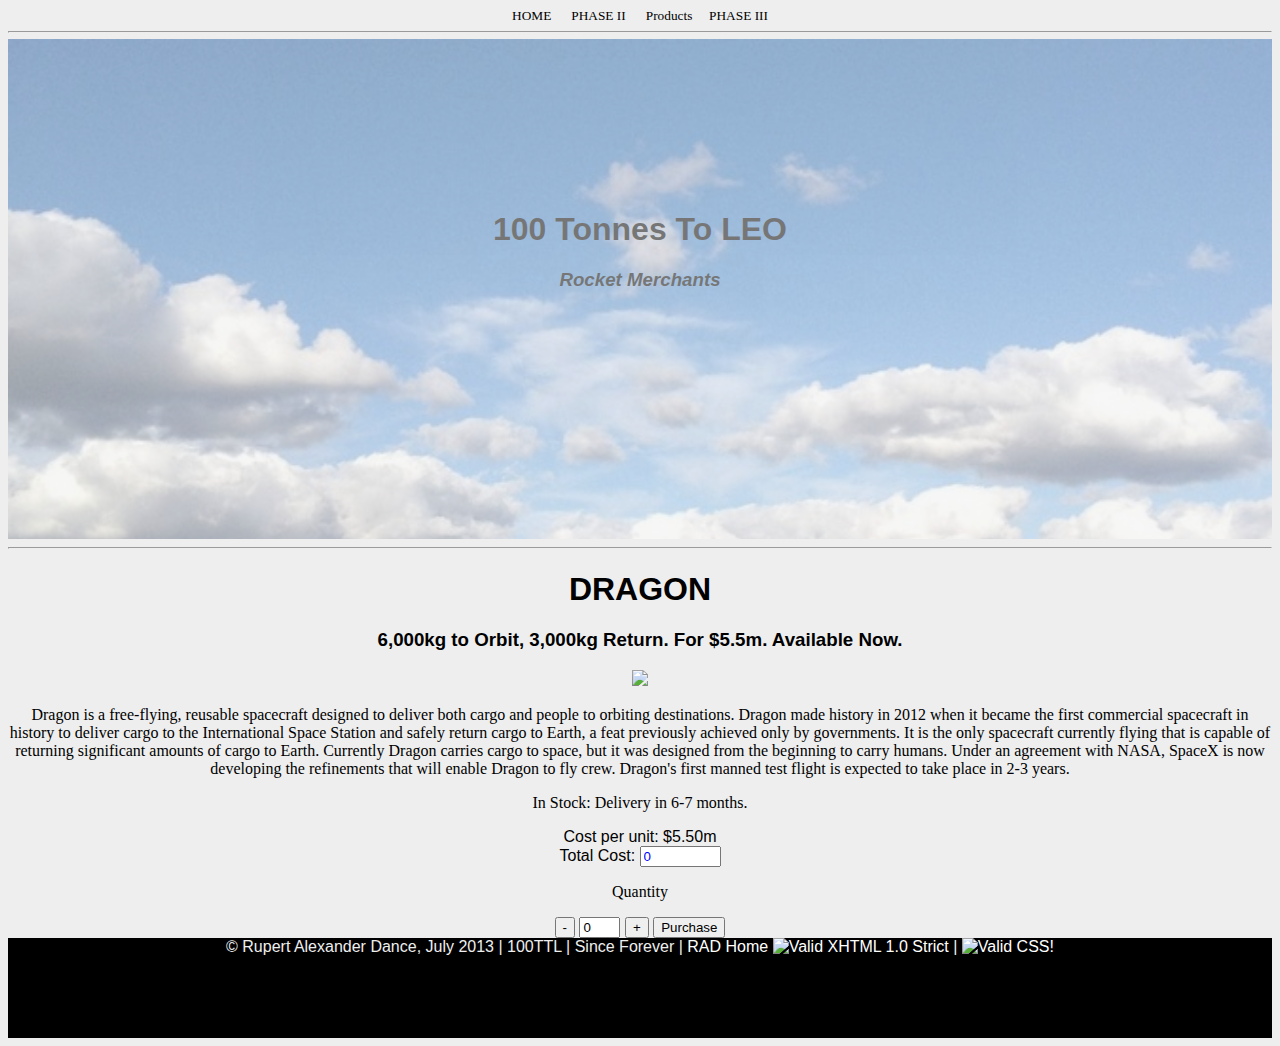
==== dragon.html @ cd04bb3b "Added product page, dragon page, plus minor updates" ====
<!DOCTYPE html PUBLIC "-//W3C//DTD XHTML 1.0 Strict//EN" "http://www.w3.org/TR/xhtml1/DTD/xhtml1-strict.dtd">

<html xmlns="http://www.w3.org/1999/xhtml" xml:lang="en" lang="en">
  <head>
    <title>100 Tonnes To LEO - Rocket Merchants - Dragon</title>
    <meta name="viewport" content="width=device-width, initial-scale=1.0">
  
    <link href="basic.css" rel="stylesheet" type="text/css">
    <script type="text/javascript" src="script.js"></script>

  </head>

  <body>
    <div id="nav">
     <a href='Home'>HOME</a> <span>&nbsp;&nbsp;&nbsp;&nbsp;</span> <a href='index.html'>PHASE II</a> <span>&nbsp;&nbsp;&nbsp;&nbsp;</span> <a href='products.html'>Products</a> <span>&nbsp;&nbsp;&nbsp;&nbsp;</span><a href='Phase3'>PHASE III</a> 
    <hr>

    </div>

    <div id="masthead">
      <h1 id="headline">100 Tonnes To LEO</h1>
      <h3 id="subheading">Rocket Merchants</h3>
     

    </div>

    <div id="dragon"> 
      <hr>
      <h1>
        DRAGON
      </h1>
      <h3>
        6,000kg to Orbit, 3,000kg Return. For $5.5m. Available Now.
      </h3>
      <img src="http://www.spacex.com/sites/spacex/files/styles/media_gallery_large/public/dragon_crs2_2.jpg?itok=r4g1lFMv" width="900" height="auto"/>

      <p> Dragon is a free-flying, reusable spacecraft designed to deliver both cargo and people to orbiting destinations. Dragon made history in 2012 when it became the first commercial spacecraft in history to deliver cargo to the International Space Station and safely return cargo to Earth, a feat previously achieved only by governments. It is the only spacecraft currently flying that is capable of returning significant amounts of cargo to Earth. Currently Dragon carries cargo to space, but it was designed from the beginning to carry humans. Under an agreement with NASA, SpaceX is now developing the refinements that will enable Dragon to fly crew. Dragon's first manned test flight is expected to take place in 2-3 years.</p>

      <div id="dragonpurchase">

        <form name="myform" action="http://goanna.cs.rmit.edu.au/~e54061/WP/form-tester.php" method="POST" onsubmit="return submitIt();" />
          <p>In Stock: Delivery in 6-7 months.</p>
          <input type="hidden" name="unitcost" value="5.5" id="unitcostinput">Cost per unit: $5.50m </input>
          <br>
          <span>Total Cost: </span> 
          <input type="text" name="dragoncost" value="0" size="7" id="dragoncost" readonly></input>
          
          <p>Quantity</p>

          <input type="hidden" name="productcode" value="dragon1" />
          <button type="button" id="minus" > - </button>

          <input type="text" name="quantity" value="0" id="quantity" size="2"></span>
          <button type="button" id="plus"> + </button>
          <button name="purchasebutton" type="submit" value="Purchase">Purchase</button> 

         </form>
      </div>

    </div>



   



      <div id="footer">

    &copy; Rupert Alexander Dance, July 2013 | 100TTL | Since Forever | <a href='http://rupertdance.com/web-prog-one/'>RAD Home</a> <a href="http://validator.w3.org/check?uri=referer">
              <img src="http://www.w3.org/Icons/valid-xhtml10" alt="Valid XHTML 1.0 Strict" height="20" /></a> | <a href="http://jigsaw.w3.org/css-validator/check/referer"><img style="border:0;height:20px"
              src="http://jigsaw.w3.org/css-validator/images/vcss-blue"
              alt="Valid CSS!" /></a>

     </div>

    

  </body>
</html>
---- basic.css ----
body {
	background-color: #eee; 
    font-family: helvetica, sans-serif, arial;}

#nav{
	text-align: center;
	font-size: 10pt;
	font-family: serif, arial;

}

#masthead{
	text-align: center;
	min-height: 200px;
	padding: 150px;
	background-image: url('images/clouds.jpg'); 
    background-size: cover; 
    background-repeat: no-repeat;
    opacity: 0.5;
	
}

#headline{
	font-weight: bold;
	font-family: futura, sans-serif;
}

#subheading{
	font-style: italic;
}

#main{
	text-align: center;
	max-width: 600px;
	margin: 0 auto;

}

#footer{
	/*display: table-cell;*/
   	vertical-align: bottom;
	text-align: center;
	margin: 0 auto;
	width: auto;
	height: 100px;
	color: #eee;
	background-color: black;
}

.strong{
	font-weight: bold;
}

li {
        width: 220px;
        min-height: 250px;
        border: 1px solid #000;
        background-color: white;
        display: inline-block;
        margin: 5px;
        vertical-align: top;
        border-radius: 10px;
        text-align: center;
        padding-bottom: 10px;
        /*margin-left: 20px;*/
    }
li:hover {
    	background-color: #FAFAD2;
}

#products{
	text-align: center;
	font-family: futura, helvetica, sans-serif;
}

.item{
	padding: 55px;

}

/*.dragon{
	padding: 10px;
	padding-bottom: 5px;
}*/

.biglink{
	font-size: 2em;
	/*font-weight: bold;*/
	border: solid;

}

 a:link {color:black; 
 	text-decoration: none;}    /* unvisited link */
    a:visited {color:black;} /* visited link */
    a:hover {color: #CD950C;}   /* mouse over link */
    a:active {color: red;}  /* selected link */

#footer a:link{
color: white;
text-decoration: none;
}
#footer a:visited{color: white;}
#footer a:hover {color: #CD950C;}   /* mouse over link */
#footer a:active {color: red;}

.purchasebutton{
	-moz-box-shadow:inset 0px 1px 0px 0px black;
	-webkit-box-shadow:inset 0px 1px 0px 0px black;
	box-shadow:inset 0px 1px 0px 0px black;
	background-color: #eee;
	text-indent:0;
	border:1px solid black;
	display:inline-block;
	color: black;
	font-family: serif;
	font-size:15px;
	font-style:normal;
	height: 22px;
	line-height: 22px;
	width:90px;
	text-decoration:none;
	text-align:center;
}.purchasebutton:hover {
	background-color: #000099;
}.purchasebutton:active {
	position:relative;
	top:2px;	
}

#dragon{
	text-align: center;

}
#dragon p{
	font-family: serif;
	/*width: 900px auto;*/	

}

#dragonpurchase{
	text-align: center;
	border: 1px;
	/*width: 30%;*/
	

}

#dragoncost{
	color: blue;
}

#grasshopper{
	text-align: center;
}

/*li:a{
	display:block;
}*/
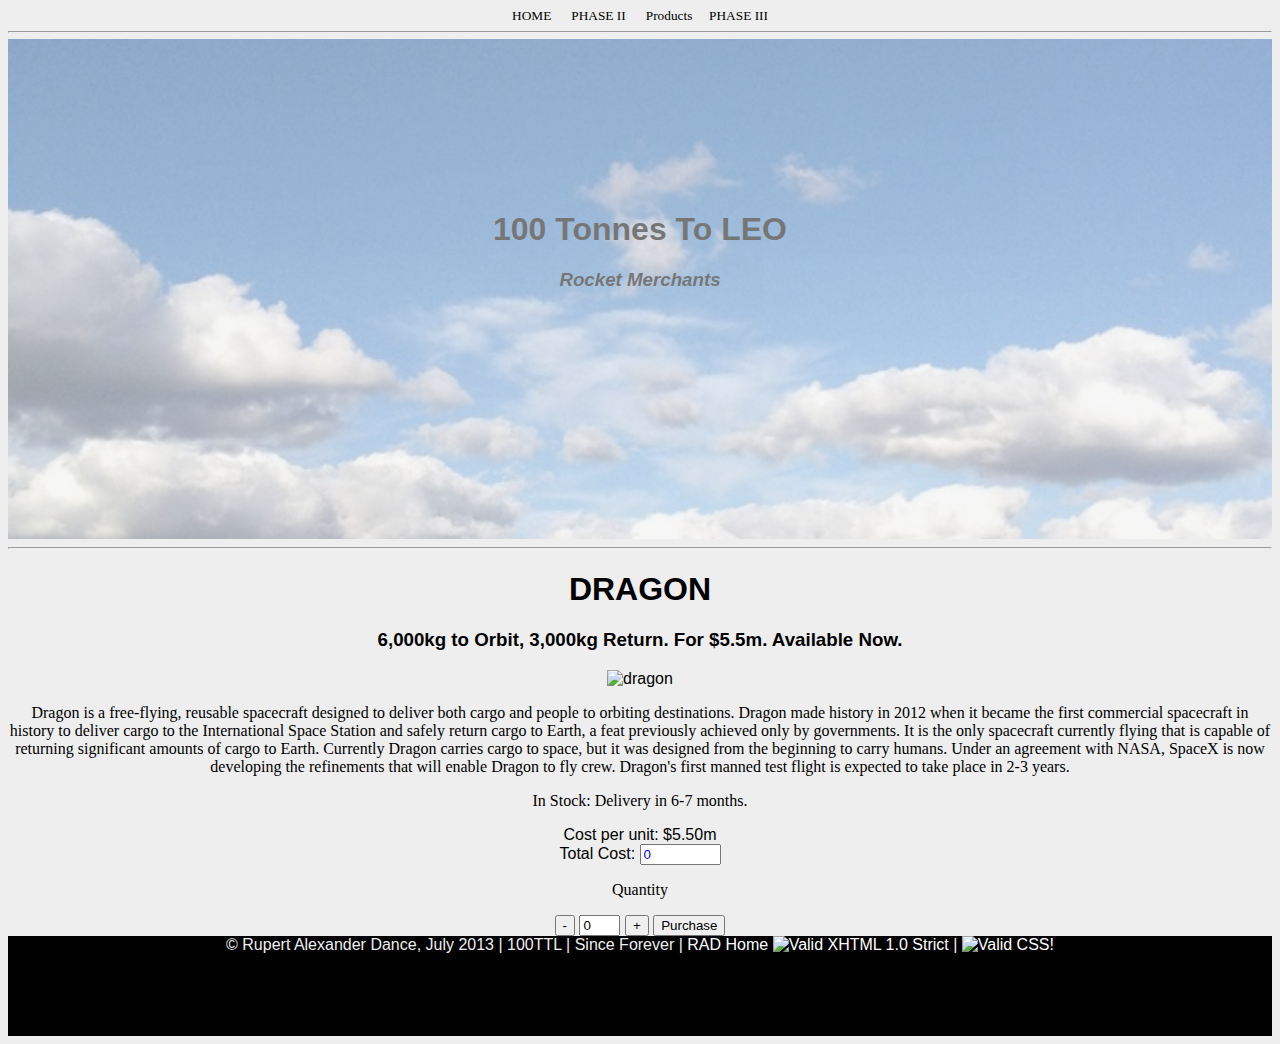
==== commit 21508973: "Minor edits to achieve XHTML validation" ====
--- a/dragon.html
+++ b/dragon.html
@@ -3,9 +3,9 @@
 <html xmlns="http://www.w3.org/1999/xhtml" xml:lang="en" lang="en">
   <head>
     <title>100 Tonnes To LEO - Rocket Merchants - Dragon</title>
-    <meta name="viewport" content="width=device-width, initial-scale=1.0">
+     <meta http-equiv="Content-Type" content="text/html; charset=utf-8"></meta>
   
-    <link href="basic.css" rel="stylesheet" type="text/css">
+    <link href="basic.css" rel="stylesheet" type="text/css"></link>
     <script type="text/javascript" src="script.js"></script>
 
   </head>
@@ -13,7 +13,7 @@
   <body>
     <div id="nav">
      <a href='Home'>HOME</a> <span>&nbsp;&nbsp;&nbsp;&nbsp;</span> <a href='index.html'>PHASE II</a> <span>&nbsp;&nbsp;&nbsp;&nbsp;</span> <a href='products.html'>Products</a> <span>&nbsp;&nbsp;&nbsp;&nbsp;</span><a href='Phase3'>PHASE III</a> 
-    <hr>
+    <hr/>
 
     </div>
 
@@ -25,20 +25,20 @@
     </div>
 
     <div id="dragon"> 
-      <hr>
+      <hr/>
       <h1>
         DRAGON
       </h1>
       <h3>
         6,000kg to Orbit, 3,000kg Return. For $5.5m. Available Now.
       </h3>
-      <img src="http://www.spacex.com/sites/spacex/files/styles/media_gallery_large/public/dragon_crs2_2.jpg?itok=r4g1lFMv" width="900" height="auto"/>
+      <img src="http://www.spacex.com/sites/spacex/files/styles/media_gallery_large/public/dragon_crs2_2.jpg?itok=r4g1lFMv" alt="dragon"width="900" height="auto"/>
 
       <p> Dragon is a free-flying, reusable spacecraft designed to deliver both cargo and people to orbiting destinations. Dragon made history in 2012 when it became the first commercial spacecraft in history to deliver cargo to the International Space Station and safely return cargo to Earth, a feat previously achieved only by governments. It is the only spacecraft currently flying that is capable of returning significant amounts of cargo to Earth. Currently Dragon carries cargo to space, but it was designed from the beginning to carry humans. Under an agreement with NASA, SpaceX is now developing the refinements that will enable Dragon to fly crew. Dragon's first manned test flight is expected to take place in 2-3 years.</p>
 
       <div id="dragonpurchase">
 
-        <form name="myform" action="http://goanna.cs.rmit.edu.au/~e54061/WP/form-tester.php" method="POST" onsubmit="return submitIt();" />
+        <form name="myform" action="http://goanna.cs.rmit.edu.au/~e54061/WP/form-tester.php" method="post" onsubmit="return submitIt();" />
           <p>In Stock: Delivery in 6-7 months.</p>
           <input type="hidden" name="unitcost" value="5.5" id="unitcostinput">Cost per unit: $5.50m </input>
           <br>
@@ -50,7 +50,7 @@
           <input type="hidden" name="productcode" value="dragon1" />
           <button type="button" id="minus" > - </button>
 
-          <input type="text" name="quantity" value="0" id="quantity" size="2"></span>
+          <input type="text" name="quantity" value="0" id="quantity" size="2"></input>
           <button type="button" id="plus"> + </button>
           <button name="purchasebutton" type="submit" value="Purchase">Purchase</button> 
 
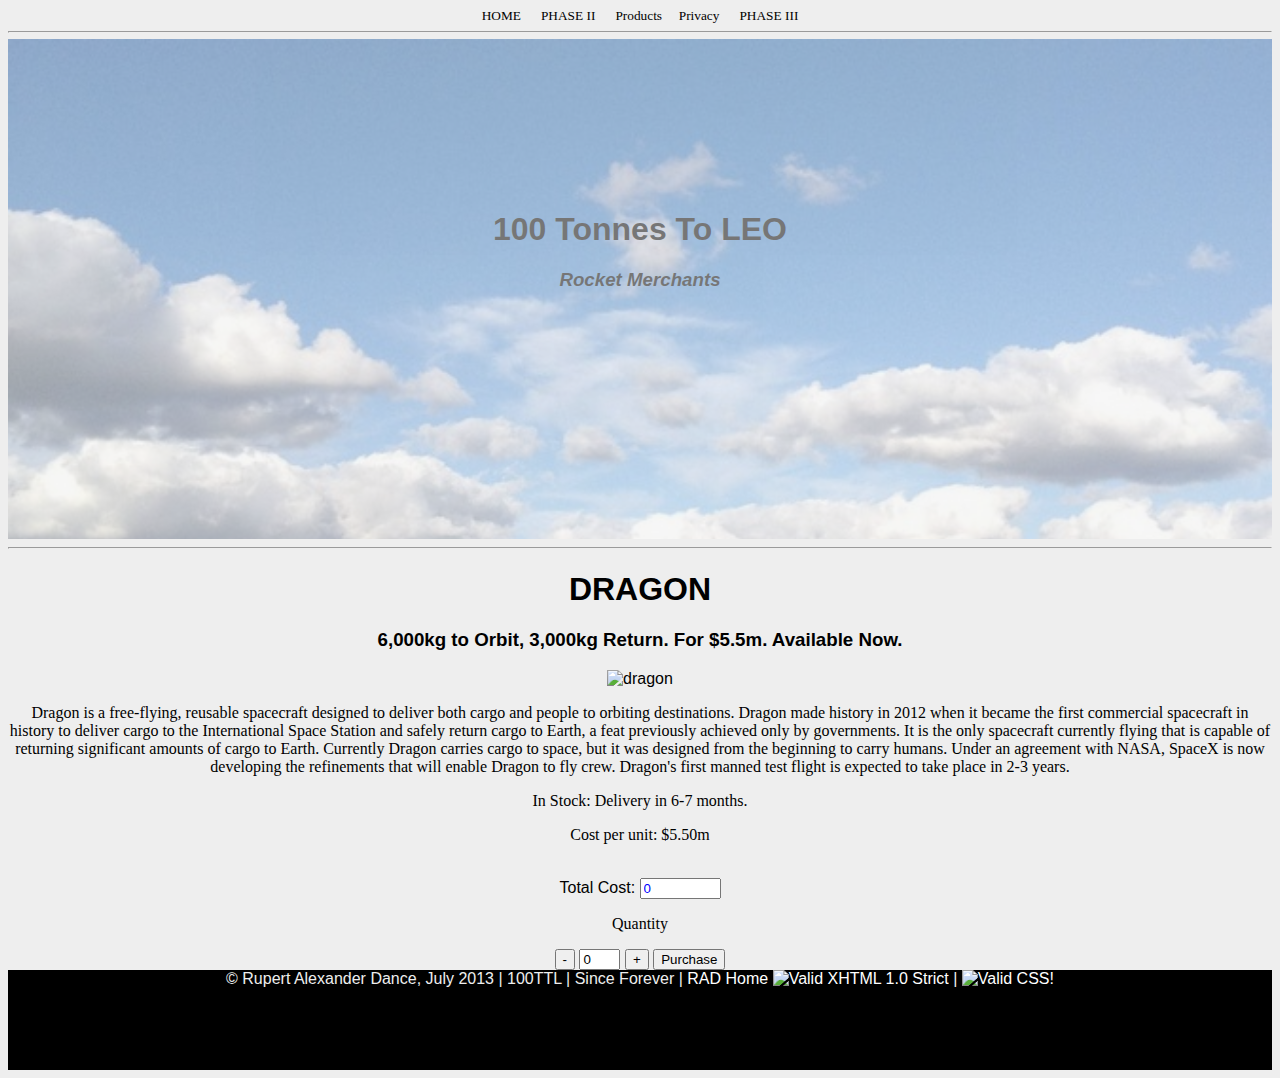
==== commit afeb63a0: "Merge branch 'master' into gh-pages" ====
--- a/dragon.html
+++ b/dragon.html
@@ -12,7 +12,7 @@
 
   <body>
     <div id="nav">
-     <a href='Home'>HOME</a> <span>&nbsp;&nbsp;&nbsp;&nbsp;</span> <a href='index.html'>PHASE II</a> <span>&nbsp;&nbsp;&nbsp;&nbsp;</span> <a href='products.html'>Products</a> <span>&nbsp;&nbsp;&nbsp;&nbsp;</span><a href='Phase3'>PHASE III</a> 
+ <a href='Home'>HOME</a> <span>&nbsp;&nbsp;&nbsp;&nbsp;</span> <a href='index.html'>PHASE II</a> <span>&nbsp;&nbsp;&nbsp;&nbsp;</span> <a href='products.html'>Products</a> <span>&nbsp;&nbsp;&nbsp;&nbsp;</span><a href='privacy.html'>Privacy</a> <span>&nbsp;&nbsp;&nbsp;&nbsp;</span> <a href='Phase3'>PHASE III</a> 
     <hr/>
 
     </div>
@@ -38,19 +38,20 @@
 
       <div id="dragonpurchase">
 
-        <form name="myform" action="http://goanna.cs.rmit.edu.au/~e54061/WP/form-tester.php" method="post" onsubmit="return submitIt();" />
+        <form name="myform" action="http://goanna.cs.rmit.edu.au/~e54061/WP/form-tester.php" method="post" onsubmit="return submitIt();">
           <p>In Stock: Delivery in 6-7 months.</p>
-          <input type="hidden" name="unitcost" value="5.5" id="unitcostinput">Cost per unit: $5.50m </input>
-          <br>
+          <input type="hidden" name="unitcost" value="5.5" id="unitcostinput"/>
+          <p>Cost per unit: $5.50m </p>
+          <br/>
           <span>Total Cost: </span> 
-          <input type="text" name="dragoncost" value="0" size="7" id="dragoncost" readonly></input>
+          <input type="text" name="dragoncost" value="0" size="7" id="dragoncost" readonly/>
           
           <p>Quantity</p>
 
           <input type="hidden" name="productcode" value="dragon1" />
           <button type="button" id="minus" > - </button>
 
-          <input type="text" name="quantity" value="0" id="quantity" size="2"></input>
+          <input type="text" name="quantity" value="0" id="quantity" size="2"/>
           <button type="button" id="plus"> + </button>
           <button name="purchasebutton" type="submit" value="Purchase">Purchase</button> 
 
